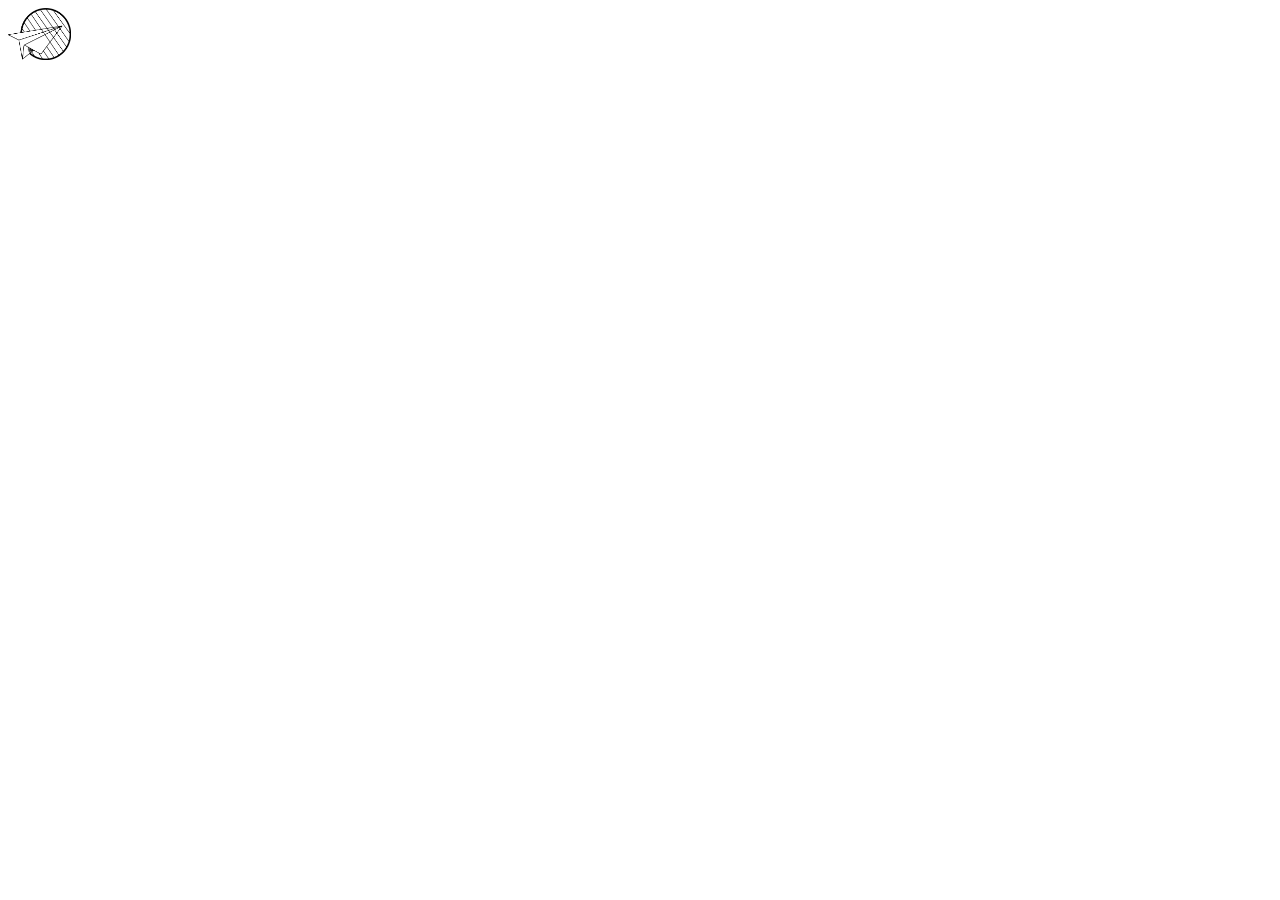
==== loja.html @ e8ce749f "atualizacao" ====
<!DOCTYPE html>
<html lang="pt">

<head>
    <meta charset="UTF-8">
    <meta http-equiv="X-UA-Compatible" content="IE=edge">
    <meta name="viewport" content="width=device-width, initial-scale=1.0">
    <title>Sevenair</title>
    <link rel="stylesheet" href="companhias/css/style.css">
    <link rel="stylesheet" href="css/loja.css">
</head>

<body>
    <a id="setainicio" href="index.html">
        <picture>
            <img src="../img/logo/Untitled-1.png" width="5%" alt="logotipo voltar página inicial">
        </picture>
    </a>
    </main>
    <br>
</body>

</html>
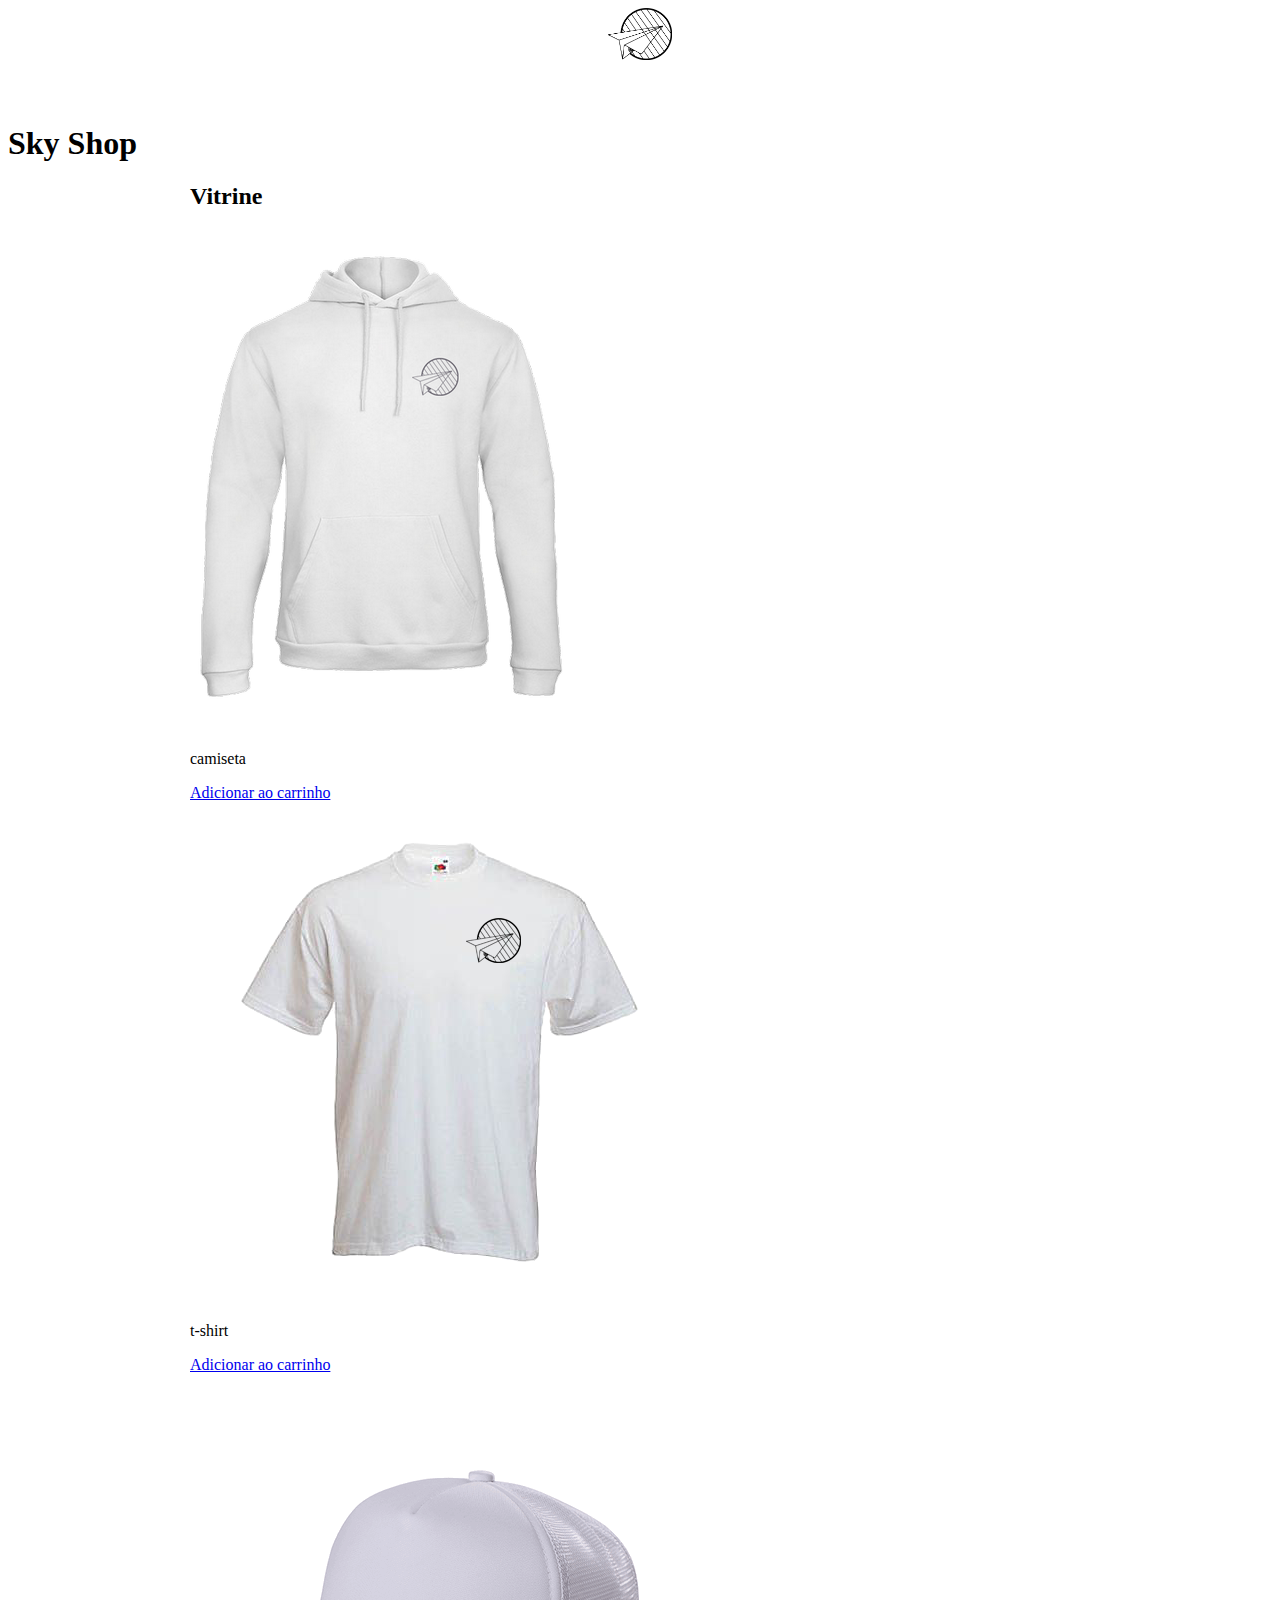
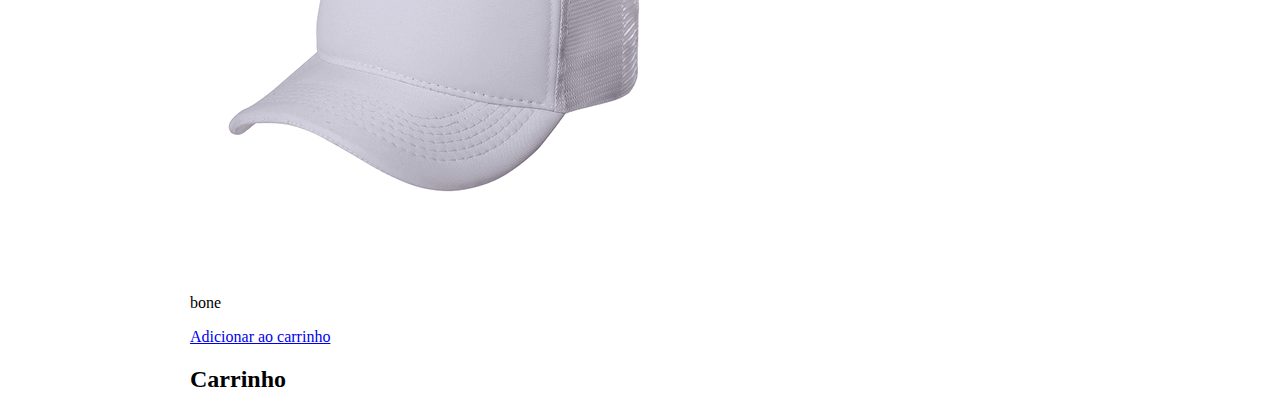
==== commit b192e82e: "atualização" ====
--- a/loja.html
+++ b/loja.html
@@ -5,19 +5,93 @@
     <meta charset="UTF-8">
     <meta http-equiv="X-UA-Compatible" content="IE=edge">
     <meta name="viewport" content="width=device-width, initial-scale=1.0">
-    <title>Sevenair</title>
-    <link rel="stylesheet" href="companhias/css/style.css">
+    <title>Sky shop</title>
     <link rel="stylesheet" href="css/loja.css">
 </head>
 
 <body>
     <a id="setainicio" href="index.html">
         <picture>
-            <img src="../img/logo/Untitled-1.png" width="5%" alt="logotipo voltar página inicial">
+            <img src="img/logo/Untitled-1.png" width="5%" alt="logotipo voltar página inicial">
         </picture>
     </a>
-    </main>
     <br>
+    <h1>Sky Shop </h1>
+
+    <div id="produtos">
+        <h2>Vitrine</h2>
+
+
+    </div>
+
+
+    <div id="carrinho">
+        <h2>Carrinho</h2>
+
+
+    </div>
+
+
+
+
+    <script>
+        const items = [
+            {
+                id: 0,
+                nome: 'camiseta',
+                img: 'img/loja/sweatbranca_item.png',
+                quantidade: 0
+            },
+            {
+                id: 1,
+                nome: 't-shirt',
+                img: 'img/loja/t-shirt.png',
+                quantidade: 0
+            },
+            {
+                id: 2,
+                nome: 'bone',
+                img: 'img/loja/bone branco.png',
+                quantidade: 0
+            },
+        ]
+
+        inicializarLoja = () => {
+            var containerProdutos = document.getElementById('produtos');
+            items.map((val) => {
+                containerProdutos.innerHTML += `
+                <div class="produto-single">
+                    <img src="`+ val.img + `" />
+                    <p>`+ val.nome + `</p>
+                    <a key="`+ val.id + `" href="#">Adicionar ao carrinho</a>
+                </div>
+                
+                `;
+            })
+        }
+
+        inicializarLoja();
+
+
+        atualizarcarrinho = () => {
+            console.log(items);
+        }
+
+        var links = document.getElementsByTagName('a');
+
+        for (var i = 0; i < links.length; i++) {
+            links[i].addEventListener("click", function () {
+                let key = this.getAttribute('key');
+                items[key].quantidade++;
+                atualizarcarrinho();
+                return false;
+            })
+
+        }
+
+
+
+    </script>
 </body>
 
 </html>--- a/css/loja.css
+++ b/css/loja.css
@@ -0,0 +1,20 @@
+#setainicio{
+    text-decoration: none;
+}
+
+#setainicio img{
+    display: block;
+    margin-left: auto;
+    margin-right: auto;
+    margin-bottom: 2%;
+}
+
+#setainicio img:hover{
+    width: 7%;
+}
+
+#produtos, #carrinho{
+    max-width: 900px;
+    margin: 0 auto;
+    padding:0 2%
+}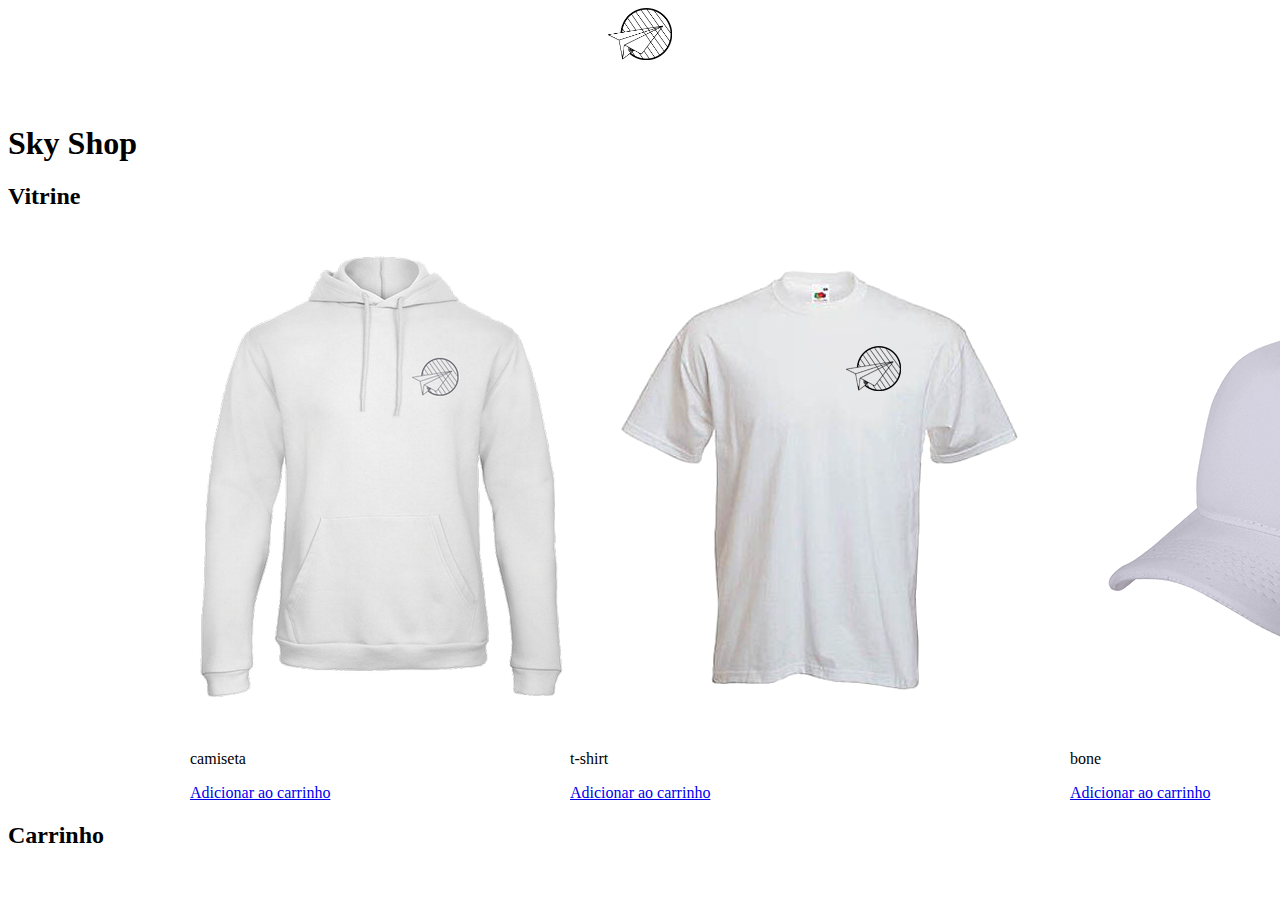
==== commit af12474b: "atualizacao" ====
--- a/loja.html
+++ b/loja.html
@@ -17,16 +17,17 @@
     </a>
     <br>
     <h1>Sky Shop </h1>
+    <h2>Vitrine</h2>
+    <div id="produtos">
 
-    <div id="produtos">
-        <h2>Vitrine</h2>
 
 
     </div>
 
 
+
+    <h2>Carrinho</h2>
     <div id="carrinho">
-        <h2>Carrinho</h2>
 
 
     </div>
@@ -74,7 +75,17 @@
 
 
         atualizarcarrinho = () => {
-            console.log(items);
+            var containerCarrinho = document.getElementById('carrinho');
+            containerCarrinho.innerHTML = "";
+            items.map((val) => {
+                if (val.quantidade > 0)
+                    containerCarrinho.innerHTML += `
+                
+                <p>`+ val.nome + ` | quantidade: ` + val.quantidade + `</p>
+                <hr>
+                
+                `;
+            })
         }
 
         var links = document.getElementsByTagName('a');
--- a/css/loja.css
+++ b/css/loja.css
@@ -13,8 +13,21 @@
     width: 7%;
 }
 
-#produtos, #carrinho{
+#produtos{
     max-width: 900px;
     margin: 0 auto;
-    padding:0 2%
+    padding:0 2%;
+    display: flex;
+}
+
+#carrinho{
+    max-width: 900px;
+    margin: 0 auto;
+    padding:0 2%;
+    display: block;
+}
+
+.produto-sigle{
+    width: 33.3%;
+    padding-bottom: 0 20px;
 }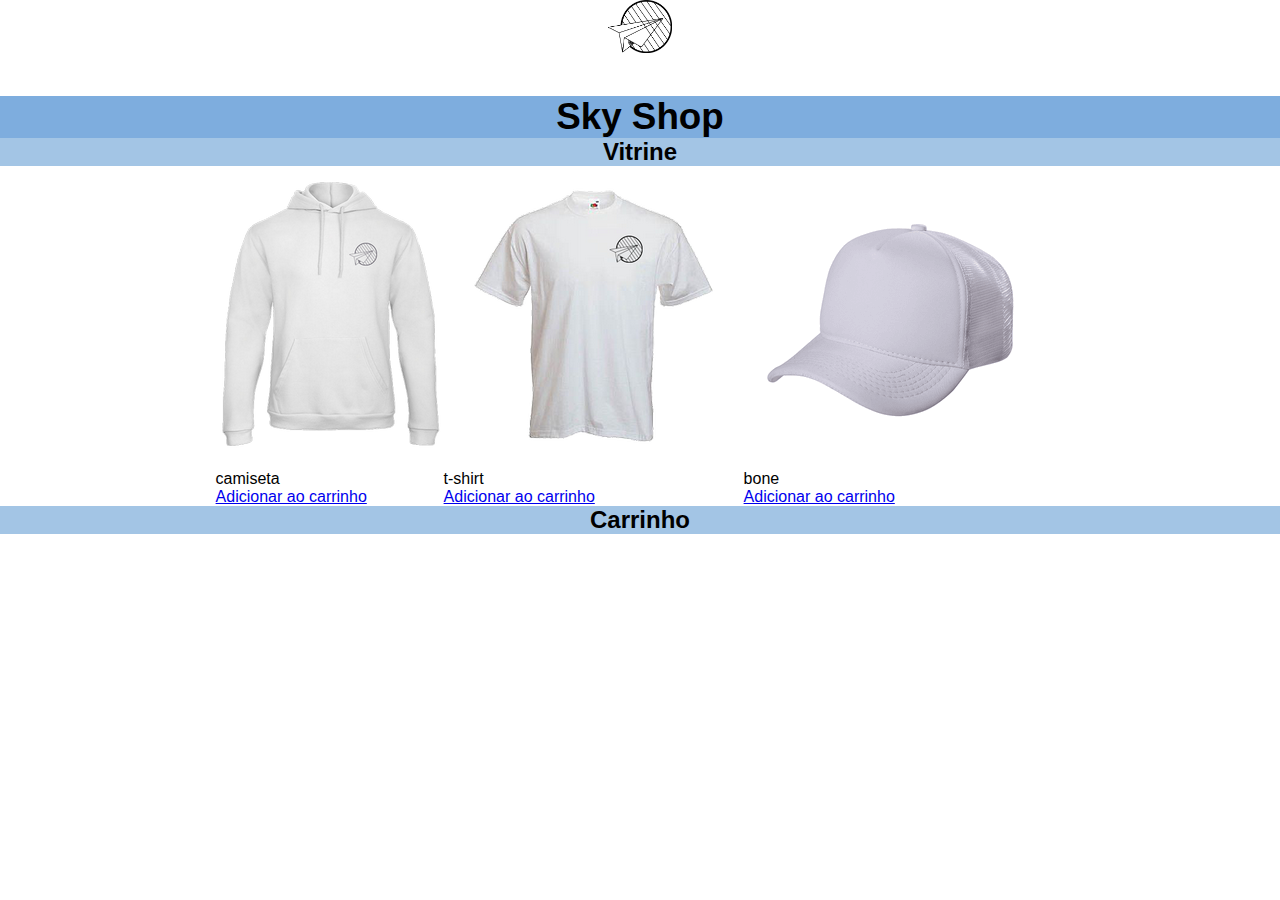
==== commit 487605cb: "atual" ====
--- a/loja.html
+++ b/loja.html
@@ -40,7 +40,7 @@
             {
                 id: 0,
                 nome: 'camiseta',
-                img: 'img/loja/sweatbranca_item.png',
+                img: 'img/loja/sweat branca.png',
                 quantidade: 0
             },
             {
--- a/css/loja.css
+++ b/css/loja.css
@@ -1,3 +1,10 @@
+*{
+    font-family: montserrat, sans-serif;
+    margin: 0;
+    padding: 0; 
+    box-sizing: border-box;
+}
+
 #setainicio{
     text-decoration: none;
 }
@@ -28,6 +35,24 @@
 }
 
 .produto-sigle{
-    width: 33.3%;
-    padding-bottom: 0 20px;
+    width: 32%;
+    margin-right: 1%;
+    border: 1px solid #ccc;
+    margin: 20px 0;
+}
+
+.produto-sigle img{
+    max-width: 100%;
+}
+
+h1{
+    font-weight: 700;
+    font-size: 2.3em;
+    background-color: #6ea3dae3;
+    text-align: center;
+}
+
+h2{
+    background-color:#8eb8dfd0;
+    text-align: center;
 }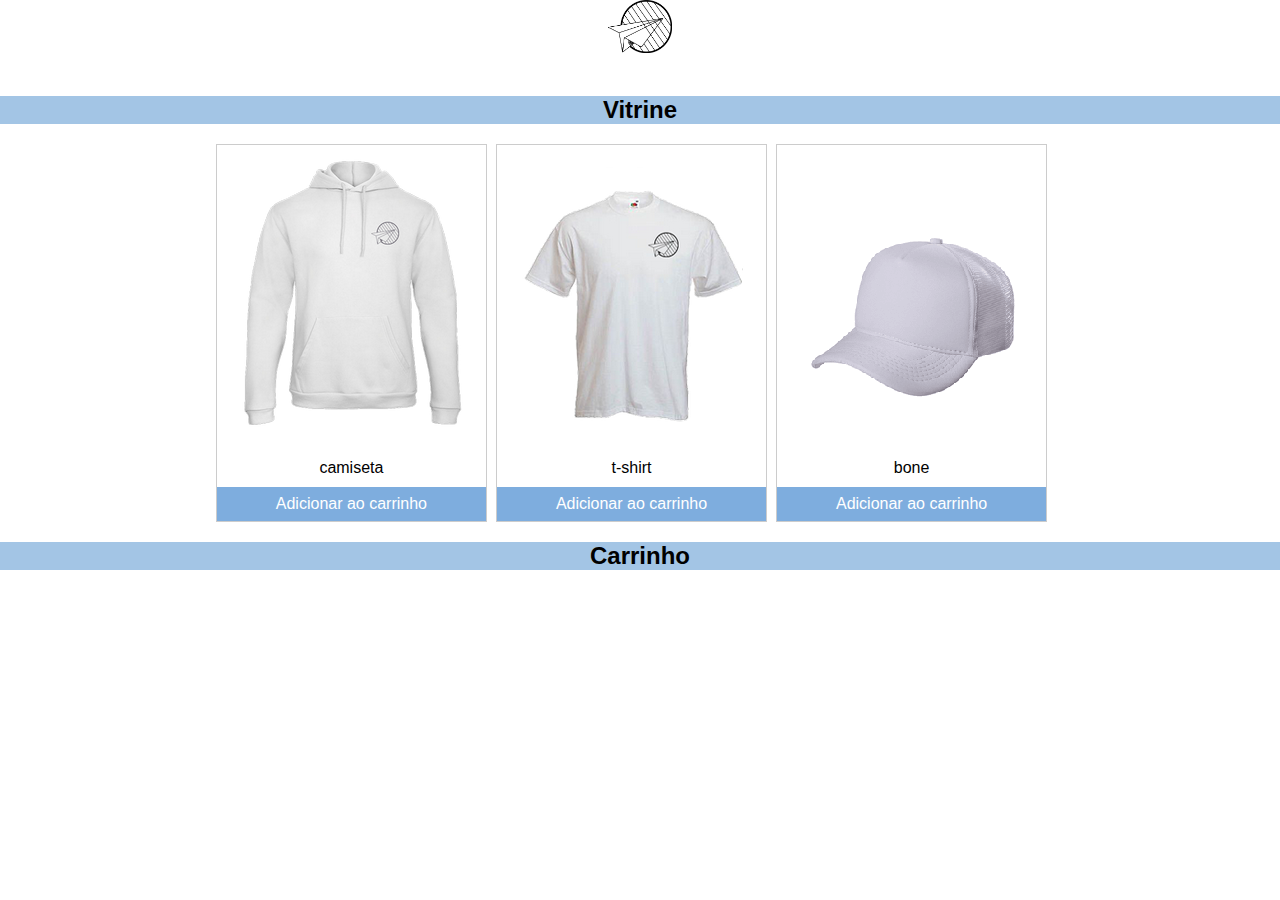
==== commit 1bfece40: "atual" ====
--- a/loja.html
+++ b/loja.html
@@ -16,7 +16,6 @@
         </picture>
     </a>
     <br>
-    <h1>Sky Shop </h1>
     <h2>Vitrine</h2>
     <div id="produtos">
 
@@ -52,7 +51,7 @@
             {
                 id: 2,
                 nome: 'bone',
-                img: 'img/loja/bone branco.png',
+                img: 'img/loja/bone_branco.png',
                 quantidade: 0
             },
         ]
@@ -78,13 +77,15 @@
             var containerCarrinho = document.getElementById('carrinho');
             containerCarrinho.innerHTML = "";
             items.map((val) => {
-                if (val.quantidade > 0)
+                if (val.quantidade > 0) {
                     containerCarrinho.innerHTML += `
-                
-                <p>`+ val.nome + ` | quantidade: ` + val.quantidade + `</p>
-                <hr>
-                
+                <div class="info-single-checkout">
+                    <p style="float:left">Produto: `+ val.nome + ` </p>
+                    <p style="float:right">Qantidade: `+ val.quantidade + `</p>
+                    <div style="clear:both"></div>
+                </div>
                 `;
+                }
             })
         }
 
--- a/css/loja.css
+++ b/css/loja.css
@@ -25,6 +25,8 @@
     margin: 0 auto;
     padding:0 2%;
     display: flex;
+    flex-wrap: wrap;
+    
 }
 
 #carrinho{
@@ -34,25 +36,51 @@
     display: block;
 }
 
-.produto-sigle{
+.produto-single{
     width: 32%;
     margin-right: 1%;
     border: 1px solid #ccc;
-    margin: 20px 0;
+    margin-top: 20px;
+    margin-bottom: 20px;
 }
 
-.produto-sigle img{
+.produto-single img{
     max-width: 100%;
+    padding-left: 8%;
 }
 
-h1{
-    font-weight: 700;
-    font-size: 2.3em;
+.produto-single p{
+    text-align: center;
+    font-size: 16px;
+    padding: 10px;
+    
+}
+
+.produto-single a{
+    text-decoration: none;
+    color: white;
     background-color: #6ea3dae3;
     text-align: center;
+    display: block;
+    padding: 8px 0;
 }
 
 h2{
     background-color:#8eb8dfd0;
     text-align: center;
+}
+
+.info-single-checkout{
+    border-bottom: 2px dotted;
+    padding: 10px 0;
+}
+
+
+
+
+@media screen and (max-width:768px){
+    .produto-single{
+        width: 100%;
+        margin-right: 0;
+    }
 }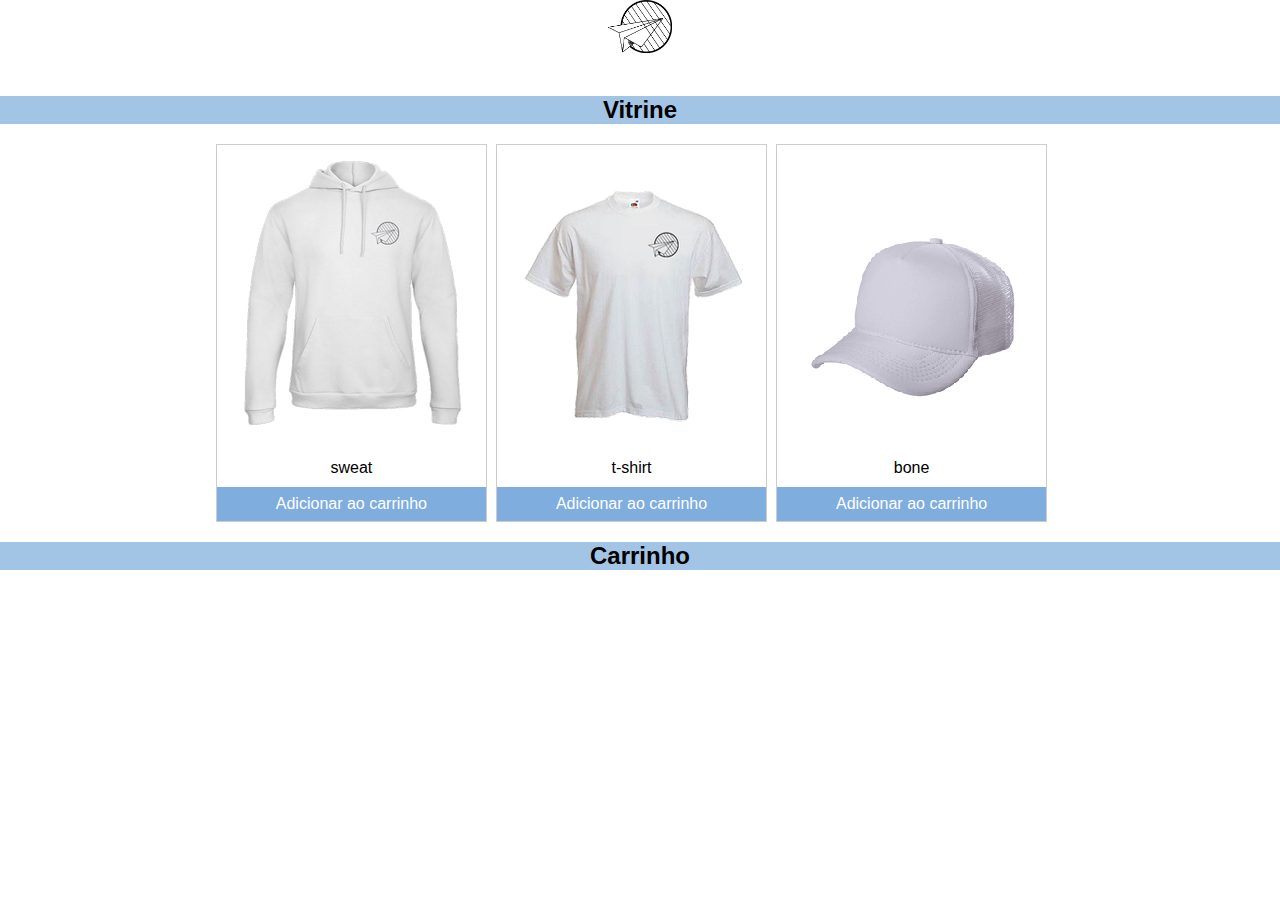
==== commit ca5bd9f6: "atulizacao" ====
--- a/loja.html
+++ b/loja.html
@@ -38,7 +38,7 @@
         const items = [
             {
                 id: 0,
-                nome: 'camiseta',
+                nome: 'sweat',
                 img: 'img/loja/sweat branca.png',
                 quantidade: 0
             },
@@ -81,7 +81,7 @@
                     containerCarrinho.innerHTML += `
                 <div class="info-single-checkout">
                     <p style="float:left">Produto: `+ val.nome + ` </p>
-                    <p style="float:right">Qantidade: `+ val.quantidade + `</p>
+                    <p style="float:right">Quantidade: `+ val.quantidade + `</p>
                     <div style="clear:both"></div>
                 </div>
                 `;
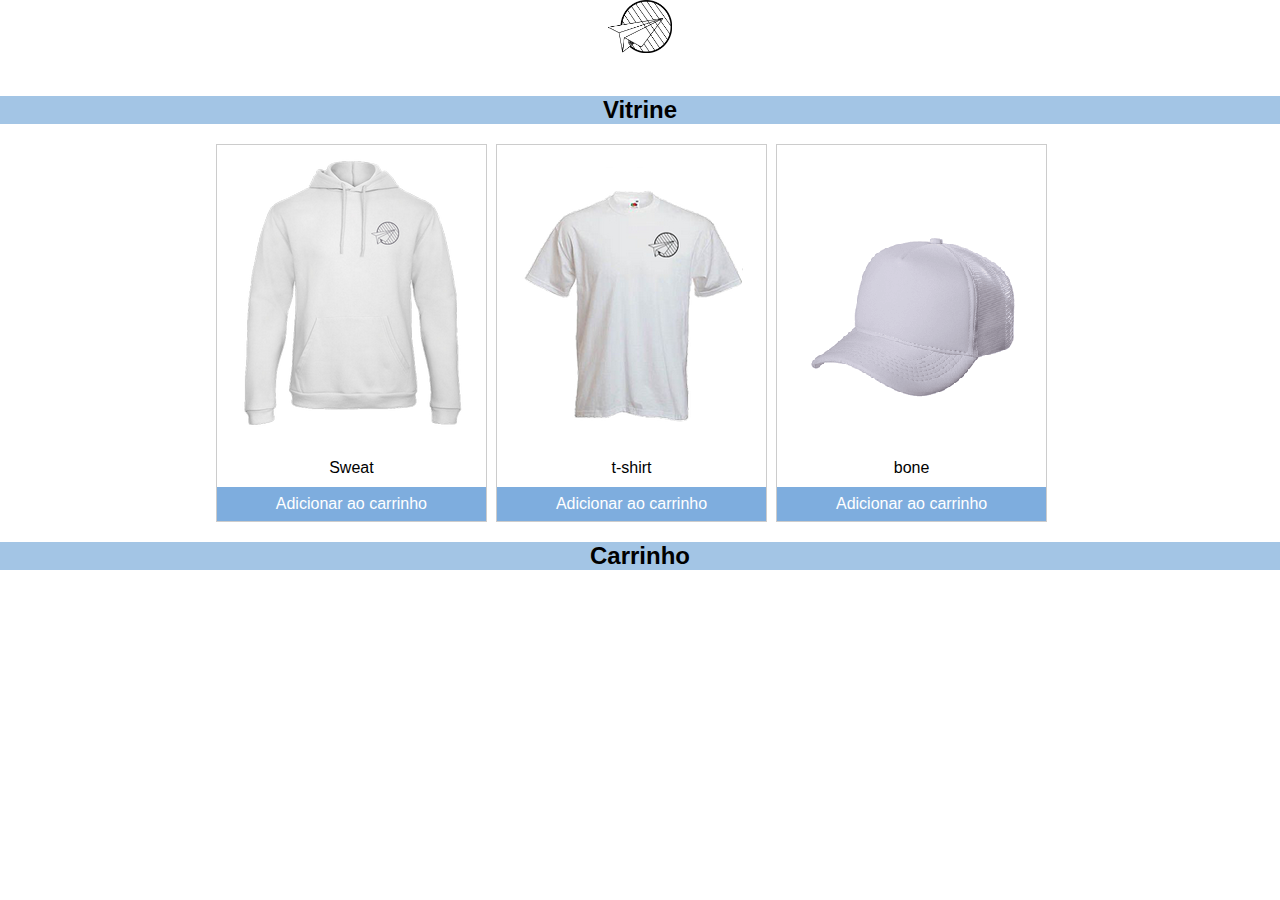
==== commit 1053534d: "atualizacao" ====
--- a/loja.html
+++ b/loja.html
@@ -38,7 +38,7 @@
         const items = [
             {
                 id: 0,
-                nome: 'sweat',
+                nome: 'Sweat',
                 img: 'img/loja/sweat branca.png',
                 quantidade: 0
             },
@@ -84,6 +84,8 @@
                     <p style="float:right">Quantidade: `+ val.quantidade + `</p>
                     <div style="clear:both"></div>
                 </div>
+
+                <a href="pagamento.html"><input type="button" onclick="funcao1()" value="Submeter" /></a>
                 `;
                 }
             })
--- a/css/loja.css
+++ b/css/loja.css
@@ -78,6 +78,7 @@
 
 
 
+
 @media screen and (max-width:768px){
     .produto-single{
         width: 100%;
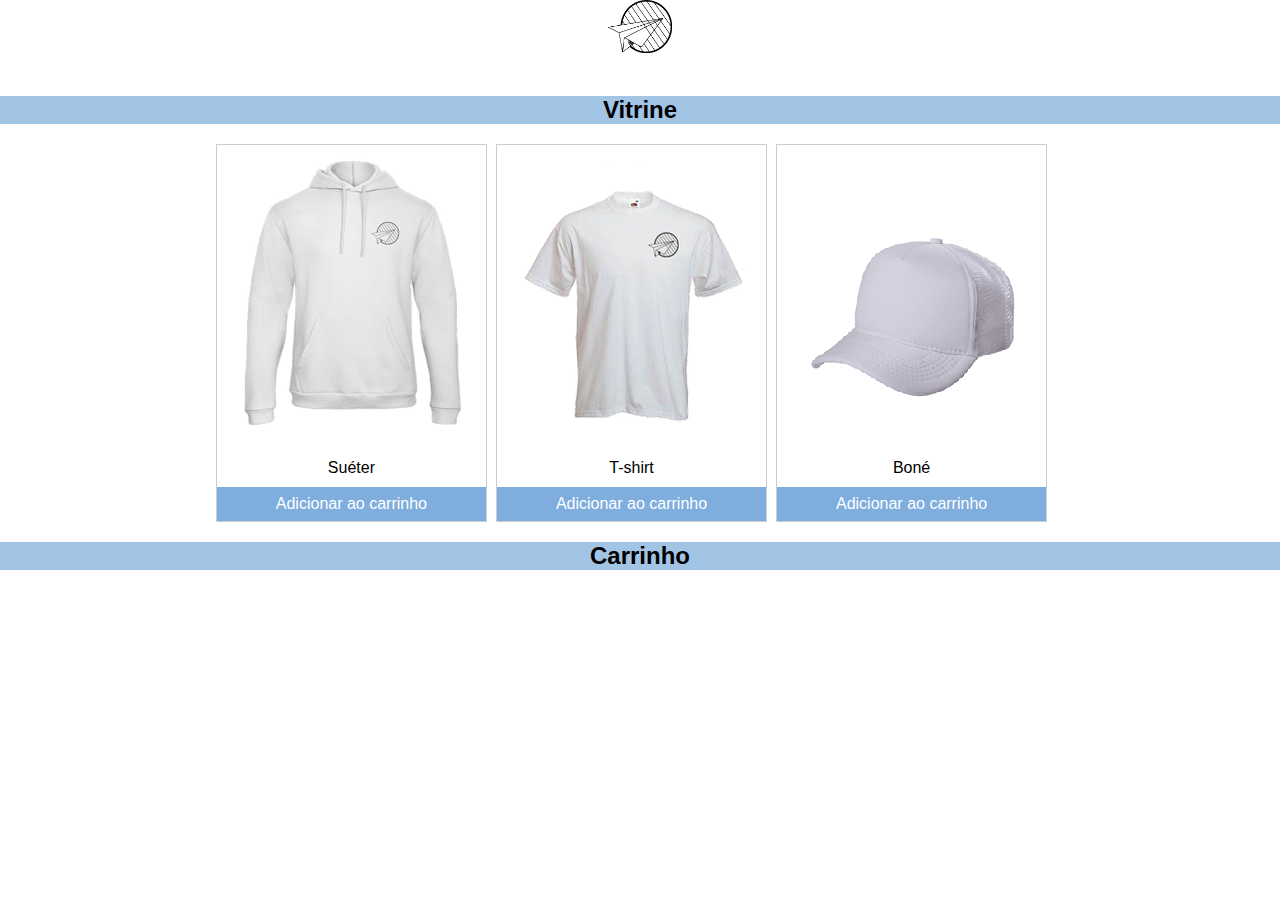
==== commit 14ace7af: "atualizacao" ====
--- a/loja.html
+++ b/loja.html
@@ -38,19 +38,19 @@
         const items = [
             {
                 id: 0,
-                nome: 'Sweat',
+                nome: 'Suéter',
                 img: 'img/loja/sweat branca.png',
                 quantidade: 0
             },
             {
                 id: 1,
-                nome: 't-shirt',
+                nome: 'T-shirt',
                 img: 'img/loja/t-shirt.png',
                 quantidade: 0
             },
             {
                 id: 2,
-                nome: 'bone',
+                nome: 'Boné',
                 img: 'img/loja/bone_branco.png',
                 quantidade: 0
             },
@@ -80,11 +80,11 @@
                 if (val.quantidade > 0) {
                     containerCarrinho.innerHTML += `
                 <div class="info-single-checkout">
-                    <p style="float:left">Produto: `+ val.nome + ` </p>
-                    <p style="float:right">Quantidade: `+ val.quantidade + `</p>
+                    <p style="float:left"> `+ val.nome + ` </p>
+                    <p style="float:right"> `+ val.quantidade + `</p>
                     <div style="clear:both"></div>
                 </div>
-
+<br>
                 <a href="pagamento.html"><input type="button" onclick="funcao1()" value="Submeter" /></a>
                 `;
                 }
